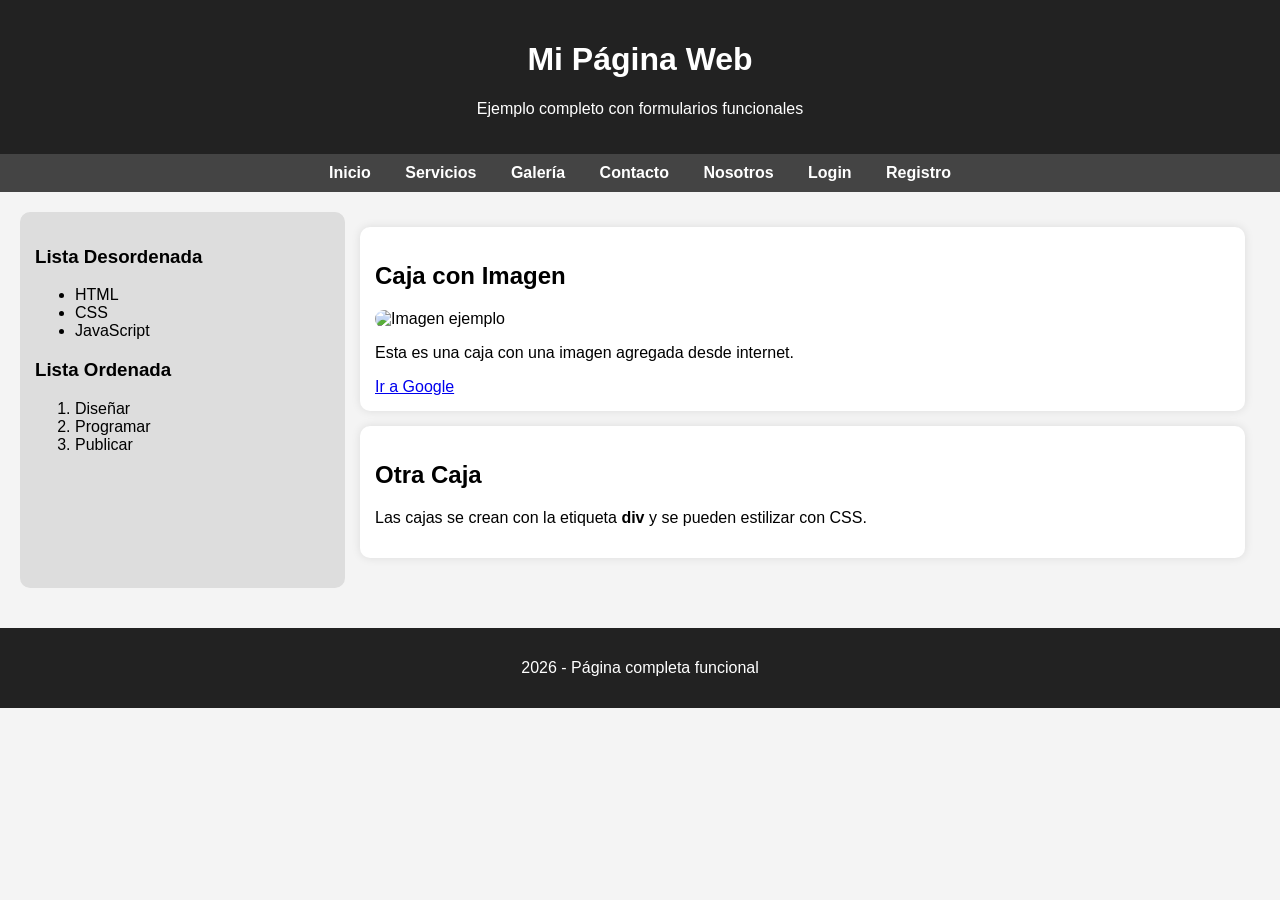
==== index.html @ d5777df1 "Agregar proyecto web con formularios Subida inicial del proyecto web con formularios, galería, servi" ====
<!DOCTYPE html>
<html lang="es">
<head>
<meta charset="UTF-8">
<title>Mi Página Web</title>
<link rel="stylesheet" href="styles.css">
</head>
<body>

<header>
<h1>Mi Página Web</h1>
<p>Ejemplo completo con formularios funcionales</p>
</header>

<nav>
<a href="index.html">Inicio</a>
<a href="servicios.html">Servicios</a>
<a href="galeria.html">Galería</a>
<a href="contacto.html">Contacto</a>
<a href="nosotros.html">Nosotros</a>
<a href="login.html">Login</a>
<a href="registro.html">Registro</a>
</nav>

<div class="contenedor">

<div class="sidebar">
<h3>Lista Desordenada</h3>
<ul>
<li>HTML</li>
<li>CSS</li>
<li>JavaScript</li>
</ul>
<h3>Lista Ordenada</h3>
<ol>
<li>Diseñar</li>
<li>Programar</li>
<li>Publicar</li>
</ol>
</div>

<div class="contenido">

<div class="caja">
<h2>Caja con Imagen</h2>
<img src="https://picsum.photos/600/300" alt="Imagen ejemplo">
<p>Esta es una caja con una imagen agregada desde internet.</p>
<a href="https://www.google.com" target="_blank">Ir a Google</a>
</div>

<div class="caja">
<h2>Otra Caja</h2>
<p>Las cajas se crean con la etiqueta <strong>div</strong> y se pueden estilizar con CSS.</p>
</div>

</div>
</div>

<footer>
<p>2026 - Página completa funcional</p>
</footer>

<script src="script.js"></script>
</body>
</html>
---- styles.css ----
/* ================= ESTILOS GENERALES ================= */
body {
    margin: 0;
    font-family: Arial, sans-serif;
    background-color: #f4f4f4;
}

/* ================= HEADER ================= */
header {
    background-color: #222;
    color: white;
    padding: 20px;
    text-align: center;
}

/* ================= MENÚ ================= */
nav {
    background-color: #444;
    padding: 10px;
    text-align: center;
}

nav a {
    color: white;
    text-decoration: none;
    margin: 0 15px;
    font-weight: bold;
}

nav a:hover {
    color: yellow;
}

/* ================= CONTENEDOR ================= */
.contenedor {
    display: flex;
    padding: 20px;
}

/* ================= SIDEBAR ================= */
.sidebar {
    width: 25%;
    background-color: #ddd;
    padding: 15px;
    border-radius: 10px;
}

/* ================= CONTENIDO ================= */
.contenido {
    width: 75%;
    padding: 15px;
}

/* ================= CAJAS ================= */
.caja {
    background-color: white;
    padding: 15px;
    margin-bottom: 15px;
    border-radius: 10px;
    box-shadow: 0 0 10px rgba(0,0,0,0.1);
}

/* ================= IMÁGENES ================= */
img {
    width: 100%;
    border-radius: 10px;
}

/* ================= FORMULARIOS ================= */
.form-section {
    display: flex;
    justify-content: center;
    gap: 40px;
    padding: 40px;
}

.form-box {
    background: white;
    padding: 25px;
    width: 280px;
    border-radius: 10px;
    box-shadow: 0 0 10px rgba(0,0,0,0.1);
    text-align: center;
}

.form-box input {
    width: 100%;
    padding: 8px;
    margin: 8px 0;
}

.form-box button {
    width: 100%;
    padding: 10px;
    background-color: #007BFF;
    color: white;
    border: none;
    cursor: pointer;
}

.form-box button:hover {
    background-color: #0056b3;
}

/* ================= FOOTER ================= */
footer {
    background-color: #222;
    color: white;
    text-align: center;
    padding: 15px;
    margin-top: 20px;
}
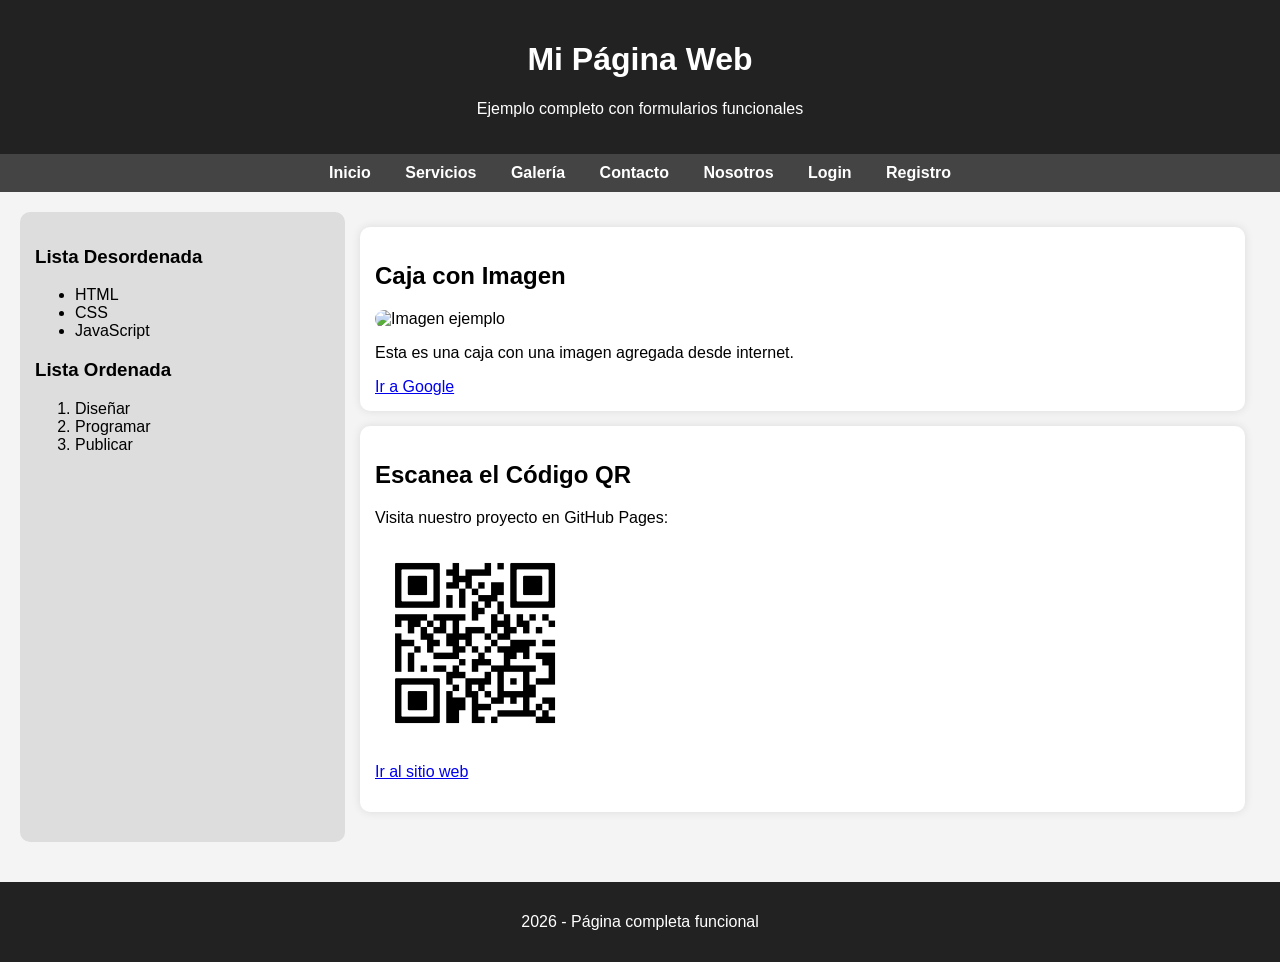
==== commit 23e67230: "Agregar código QR" ====
--- a/index.html
+++ b/index.html
@@ -49,8 +49,10 @@
 </div>
 
 <div class="caja">
-<h2>Otra Caja</h2>
-<p>Las cajas se crean con la etiqueta <strong>div</strong> y se pueden estilizar con CSS.</p>
+<h2>Escanea el Código QR</h2>
+<p>Visita nuestro proyecto en GitHub Pages:</p>
+<img src="qr-syncanis.png" alt="Código QR del proyecto" style="width:200px;">
+<p><a href="https://leopoldoruiz1978.github.io/proyecto-web-syncanis/" target="_blank">Ir al sitio web</a></p>
 </div>
 
 </div>
